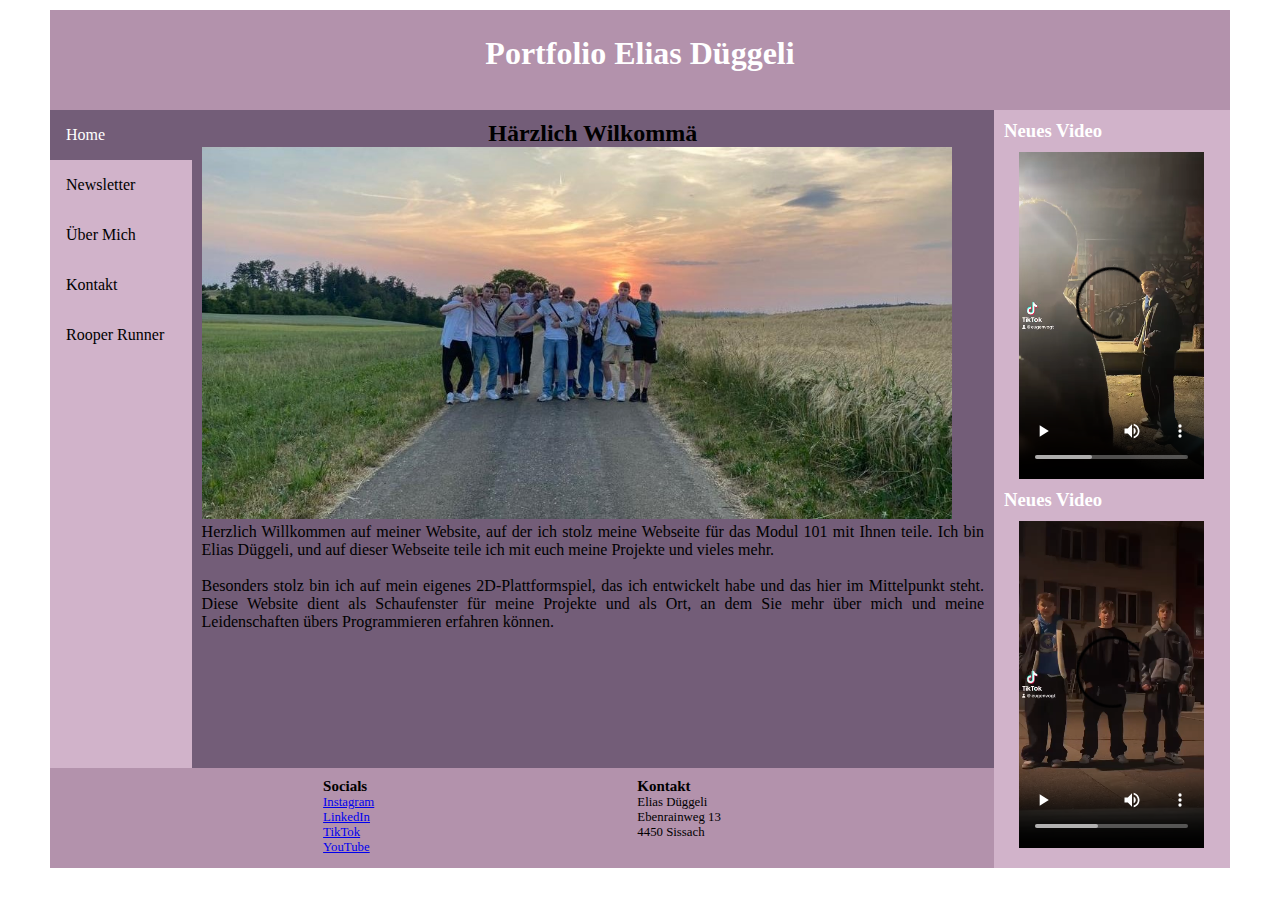
==== HTML/index.html @ cb99006c "first commit" ====
<!DOCTYPE html>
<html lang="en">

<head>
    <meta charset="UTF-8">
    <meta http-equiv="X-UA-Compatible" content="IE=edge">
    <meta name="viewport" content="width=device-width, initial-scale=1.0">
    <title>Projektarbeit</title>
    <link rel="stylesheet" href="../CSS/style.css">
    <link href="https://fonts.cdnfonts.com/css/roboto-mono" rel="stylesheet">
    
</head>
<body>
    <header>
        <h1>Portfolio Elias Düggeli</h1>
    </header>
    <nav>
        <ul>
         
          <li><a class="active" href="index.html">Home</a></li>
          <li><a href="news.html">Newsletter</a></li>
          <li><a href="ueberMich.html">Über Mich</a></li>
          <li><a href="#Kontakt">Kontakt</a></li>
          <li><a href="rooperRunner.html">Rooper Runner</a></li>
        </ul>
    </nav>
    <main>
        <h2><b>Härzlich Wilkommä</b></h2>
        <article>
                        <img src="../Medien/DaBoys.jpg" width="750" alt="Platzhalter" >
            <p> Herzlich Willkommen auf meiner Website,
              auf der ich stolz meine Webseite für das Modul 101 mit Ihnen teile.
              Ich bin Elias Düggeli, und auf dieser Webseite teile ich mit euch
              meine Projekte und vieles mehr. 
            <br>
            <br>
              Besonders stolz bin ich auf mein eigenes 2D-Plattformspiel,
              das ich entwickelt habe und das hier im Mittelpunkt steht.
              Diese Website dient als Schaufenster für meine Projekte und als Ort,
              an dem Sie mehr über mich und meine Leidenschaften übers Programmieren 
              erfahren können.</p>
            
            
        </article>
       
    </main>
    <aside>
        <div class="scrollbox">
            <div class="scrollbox-inner">
                <article>
                    <h3>Neues Video</h3>
                    <video class="tiktok-sidebar" src="../Medien/TIktok_Video1.mp4" controls></video>
                </article>
                <article>
                    <h3>Neues Video</h3>
                    <video class="tiktok-sidebar" src="../Medien/TikTok.mp4" controls></video>
                </article>
            </div>
        </div>
    </aside>
    <footer class="flx-footer">
        <ul>
            <li><h3>Socials</h3></li>
            <li><a href="https://www.instagram.com/elias._.5321/" target="_blank">Instagram</a></li>
            <li><a href="https://www.linkedin.com/in/elias-d%C3%BCggeli-3732a025b/" target="_blank">LinkedIn</a></li>
            <li><a href="https://www.tiktok.com/@elias.5321" target="_blank">TikTok</a></li>
            <li><a href="https://www.youtube.com/@eliasduggeli1902" target="_blank">YouTube</a></li>
        </ul>
        <ul>
            <li><h3 id="Kontakt">Kontakt</h3></li>
            <li>Elias Düggeli</li>
            <li>Ebenrainweg 13</li>
            <li>4450 Sissach</li>
        </ul>
      </footer>
</body>
</html>
---- CSS/style.css ----
:root {
  --primary-color: #B392AC; /* Hauptfarbe */
  --secondary-color: #D1B3CA; /* Sekundärfarbe */
  --accent-color: #735D78; /* Akzentfarbe */
  --third-color: #E8C2CA;
  --fourth-color: #F7D1CD;
}


html, body, h1, h2, h3, ul, li, p {
  margin: 0;
  padding: 0;
  scroll-behavior: smooth;
}

*{
  font-family: 'Roboto Mono';
}

body {
  box-sizing: border-box;
  max-width: 1200px;
  margin: 0 auto;
  padding: 10px;
  display: grid;
  grid-template-columns: 12% 68% 20%;
  grid-template-rows: 100px 3fr 100px;
  grid-template-areas: 
  "header header header"
  "nav main aside"
  "footer footer aside"
  ;
}

header {
  grid-area: header;
  min-height: 50px;
  background-color: var(--primary-color);
  color: white;
  text-align: center;
  position: sticky;
  left: 0;
  right: 0;
  top: 0;
  padding-top: 25px;
  z-index: 1;
}

nav {
  grid-area: nav;
  background-color: var(--secondary-color);
  color: white;
  position: sticky;
  top: 50px;
  
}
nav ul {
  display: block;
  list-style: none;
  justify-content: space-evenly;
}


main {
  grid-area: main;
  display: flex;
  flex-direction: column;
  background-color: var(--accent-color);
  text-align: justify;
  padding: 10px;
  ;
}

aside {
  grid-area: aside;
  min-height: 100px;
  background-color: var(--secondary-color);
  padding: 10px;
  position: sticky;
}

nav a {
  display: block;
  color: black;
  padding: 16px;
  text-decoration: none;
  
}

/* Active/current link */
nav a.active {
  background-color: var(--accent-color);
  color: white;
}

/* Links on mouse-over */
nav a:hover:not(.active) {
  background-color: var(--third-color);
  color: white;
}

footer {
  grid-area: footer;
  padding: 10px;
  height: 80px;
  background-color: var(--primary-color);
  display: flex;
  justify-content: space-evenly;
  z-index: 1;
  font-size: 0.8em;
}

footer div{
  flex:1;
  border: 1px solid black;
  padding: 15px;
  width: 33%;
  background-color: var(--secondary-color);
  margin: 5px;
}

footer ul{
list-style: none;

}

main h2{
  text-align: center;
}



.tiktok-sidebar{
  width: 185px;
  display: block;
  margin: auto;
  margin-top: 10px;
  margin-bottom: 10px;
}

.scrollbox{
  overflow: auto;
}

.scrollbox-inner{
  font: 16px;
  color: #ffffff;
  justify-content: center;
}

::-webkit-scrollbar{
  width: 5px;
}

::-webkit-scrollbar-thumb{
  background: #ffffff;
}

@media (max-width: 600px) {
    
  body {
    grid-template-columns: 1fr;
    grid-template-rows: 73px 73px 1fr 1fr;
    grid-template-areas:
      "header"
      "nav"
      "main"
      "aside"
      "footer";
  }
footer{
  z-index: 0;
}


nav{
  position: unset;
  margin-top: 0;
}
  nav ul{
      display: flex;
  }
}
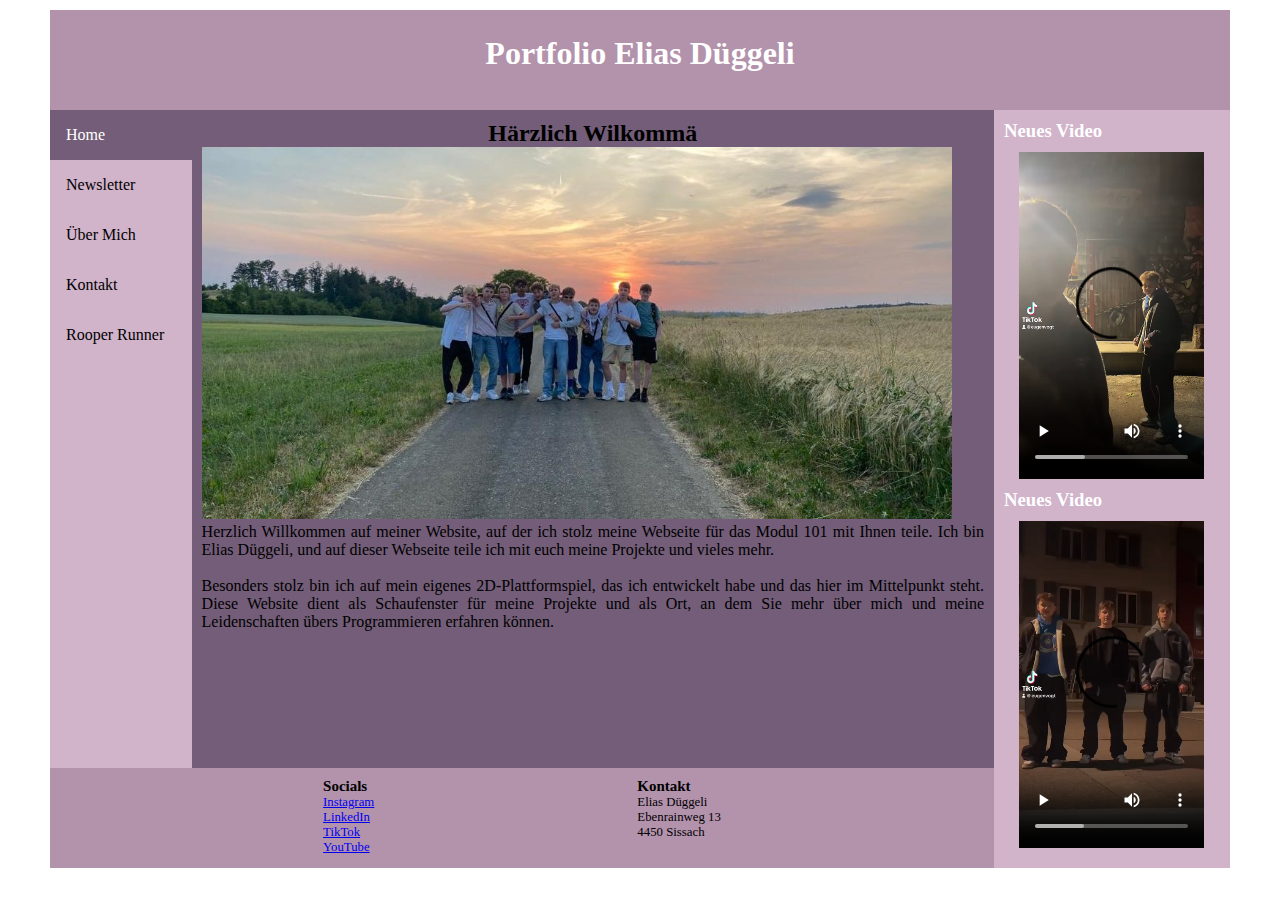
==== commit 030f6ffd: ".." ====
--- a/HTML/index.html
+++ b/HTML/index.html
@@ -6,7 +6,7 @@
     <meta http-equiv="X-UA-Compatible" content="IE=edge">
     <meta name="viewport" content="width=device-width, initial-scale=1.0">
     <title>Projektarbeit</title>
-    <link rel="stylesheet" href="../CSS/style.css">
+    <link rel="stylesheet" href="/CSS/style.css">
     <link href="https://fonts.cdnfonts.com/css/roboto-mono" rel="stylesheet">
     
 </head>
@@ -27,7 +27,7 @@
     <main>
         <h2><b>Härzlich Wilkommä</b></h2>
         <article>
-                        <img src="../Medien/DaBoys.jpg" width="750" alt="Platzhalter" >
+                        <img src="/Medien/DaBoys.jpg" width="750" alt="Platzhalter" >
             <p> Herzlich Willkommen auf meiner Website,
               auf der ich stolz meine Webseite für das Modul 101 mit Ihnen teile.
               Ich bin Elias Düggeli, und auf dieser Webseite teile ich mit euch
@@ -49,11 +49,11 @@
             <div class="scrollbox-inner">
                 <article>
                     <h3>Neues Video</h3>
-                    <video class="tiktok-sidebar" src="../Medien/TIktok_Video1.mp4" controls></video>
+                    <video class="tiktok-sidebar" src="/Medien/TIktok_Video1.mp4" controls></video>
                 </article>
                 <article>
                     <h3>Neues Video</h3>
-                    <video class="tiktok-sidebar" src="../Medien/TikTok.mp4" controls></video>
+                    <video class="tiktok-sidebar" src="/Medien/TikTok.mp4" controls></video>
                 </article>
             </div>
         </div>
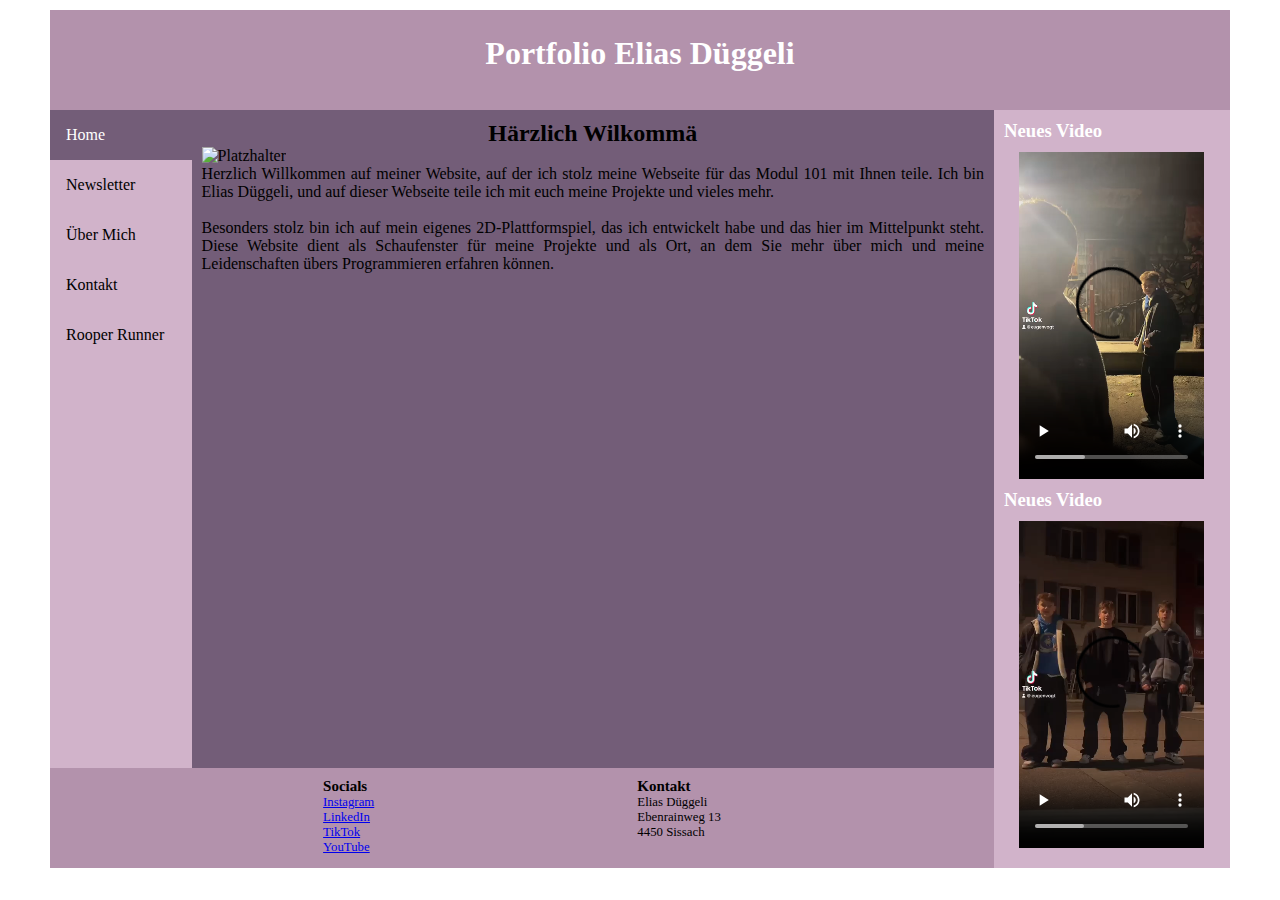
==== commit 666d414c: ".." ====
--- a/HTML/index.html
+++ b/HTML/index.html
@@ -6,7 +6,7 @@
     <meta http-equiv="X-UA-Compatible" content="IE=edge">
     <meta name="viewport" content="width=device-width, initial-scale=1.0">
     <title>Projektarbeit</title>
-    <link rel="stylesheet" href="/CSS/style.css">
+    <link rel="stylesheet" href="../CSS/style.css">
     <link href="https://fonts.cdnfonts.com/css/roboto-mono" rel="stylesheet">
     
 </head>
@@ -27,7 +27,7 @@
     <main>
         <h2><b>Härzlich Wilkommä</b></h2>
         <article>
-                        <img src="/Medien/DaBoys.jpg" width="750" alt="Platzhalter" >
+                        <img src="../Medien/DaBoys.Sjpg" width="750" alt="Platzhalter" >
             <p> Herzlich Willkommen auf meiner Website,
               auf der ich stolz meine Webseite für das Modul 101 mit Ihnen teile.
               Ich bin Elias Düggeli, und auf dieser Webseite teile ich mit euch
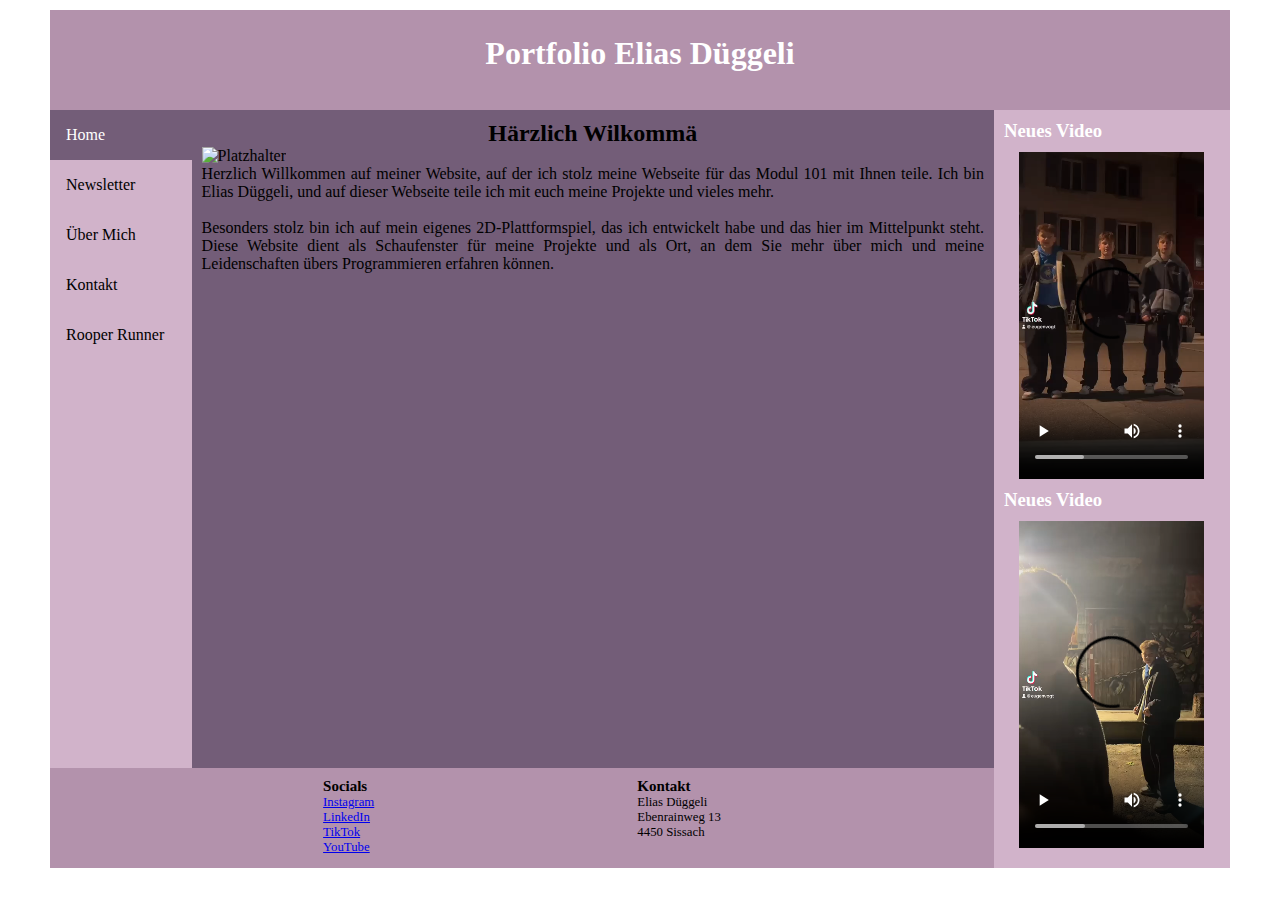
==== commit af277690: ".." ====
--- a/HTML/index.html
+++ b/HTML/index.html
@@ -49,11 +49,11 @@
             <div class="scrollbox-inner">
                 <article>
                     <h3>Neues Video</h3>
-                    <video class="tiktok-sidebar" src="/Medien/TIktok_Video1.mp4" controls></video>
+                    <video class="tiktok-sidebar" src="../Medien/TikTok.mp4" controls></video>
                 </article>
                 <article>
                     <h3>Neues Video</h3>
-                    <video class="tiktok-sidebar" src="/Medien/TikTok.mp4" controls></video>
+                    <video class="tiktok-sidebar" src="../Medien/TIktok_Video1.mp4" controls></video>
                 </article>
             </div>
         </div>
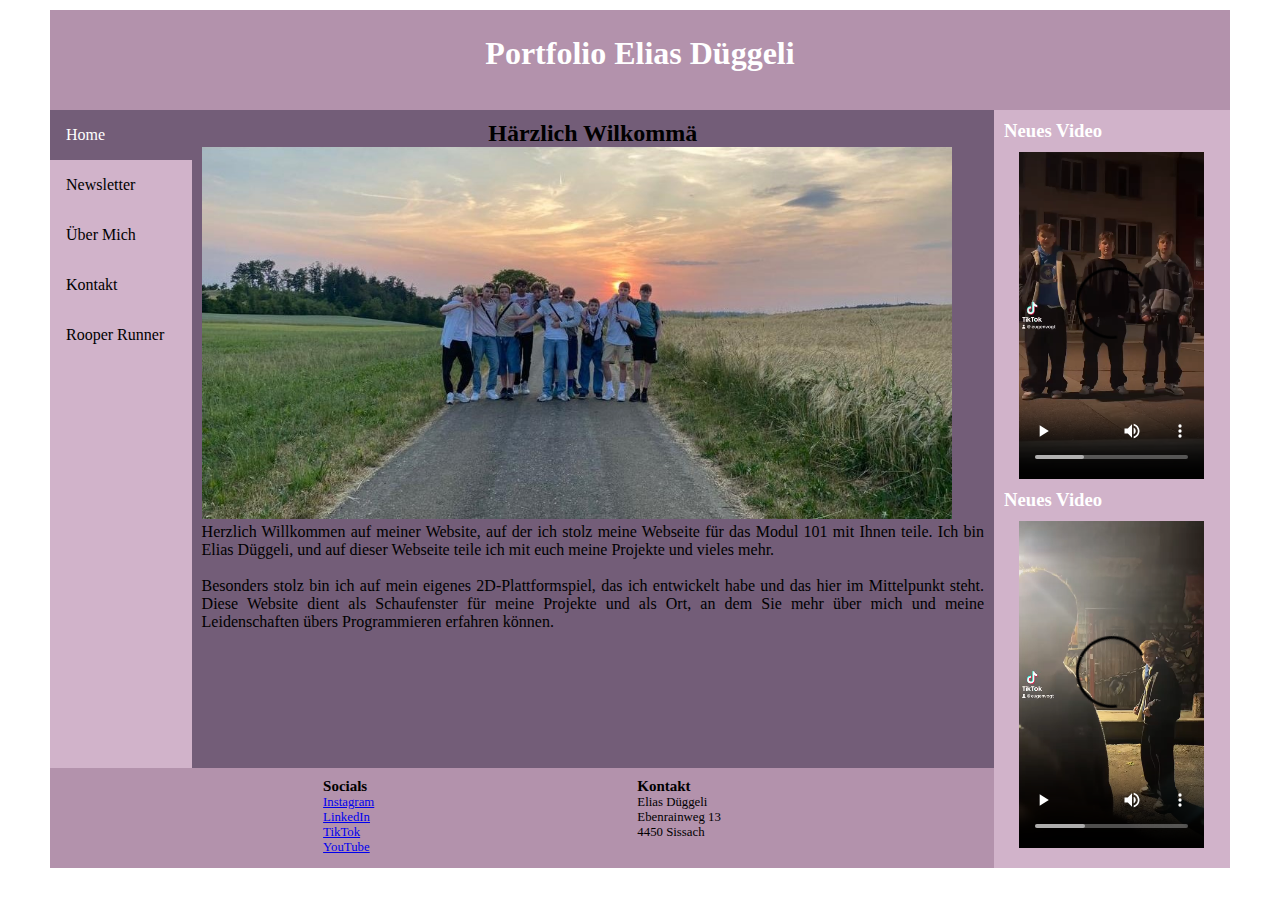
==== commit 69799f68: ".." ====
--- a/HTML/index.html
+++ b/HTML/index.html
@@ -27,7 +27,7 @@
     <main>
         <h2><b>Härzlich Wilkommä</b></h2>
         <article>
-                        <img src="../Medien/DaBoys.Sjpg" width="750" alt="Platzhalter" >
+            <img src="../Medien/DaBoys.jpg" width="750" alt="Platzhalter" >
             <p> Herzlich Willkommen auf meiner Website,
               auf der ich stolz meine Webseite für das Modul 101 mit Ihnen teile.
               Ich bin Elias Düggeli, und auf dieser Webseite teile ich mit euch
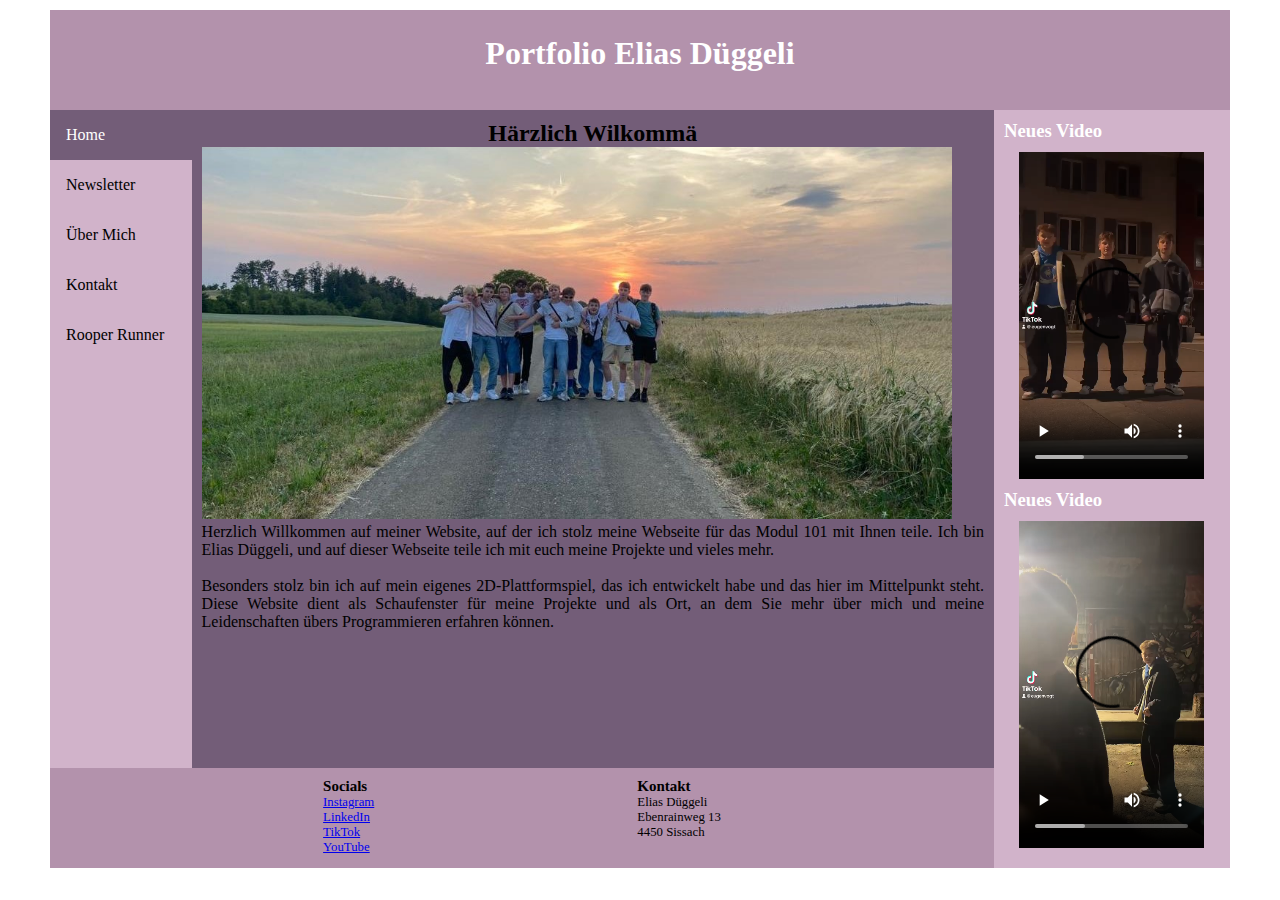
==== commit 40d69b43: ".." ====
--- a/HTML/index.html
+++ b/HTML/index.html
@@ -5,7 +5,7 @@
     <meta charset="UTF-8">
     <meta http-equiv="X-UA-Compatible" content="IE=edge">
     <meta name="viewport" content="width=device-width, initial-scale=1.0">
-    <title>Projektarbeit</title>
+    <title>Startseite</title>
     <link rel="stylesheet" href="../CSS/style.css">
     <link href="https://fonts.cdnfonts.com/css/roboto-mono" rel="stylesheet">
     
